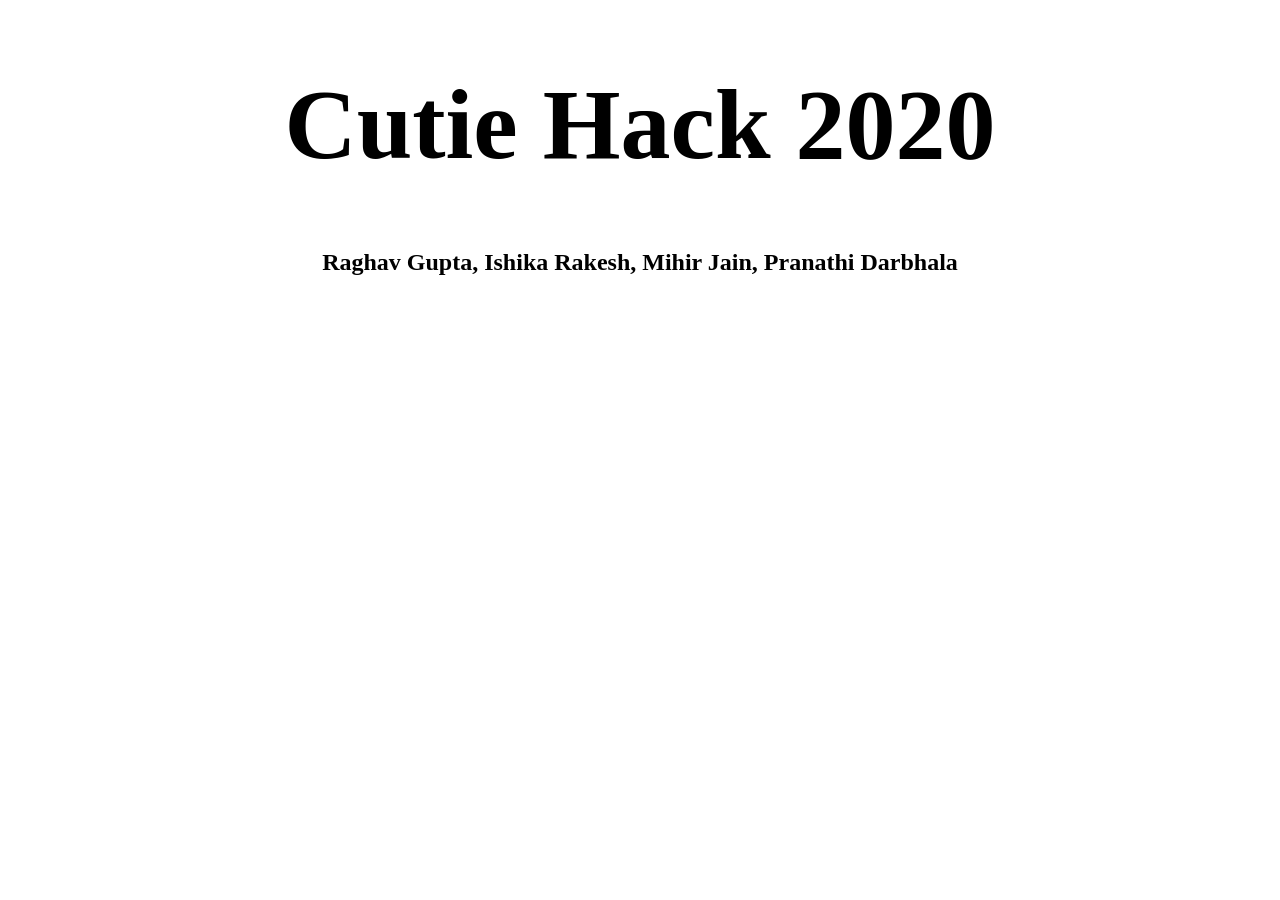
==== index.html @ 9f212a91 "Basic skeleton" ====
<!DOCTYPE html>
<html lang="en">
<head>
    <meta charset="UTF-8">
    <meta name="viewport" content="width=device-width, initial-scale=1.0">
    <link type="text/css" rel="stylesheet" href="app.css">
    <title>Cutie Hack 2020</title>
</head>
<body>
    <h1>Cutie Hack 2020</h1>
    <h2>Raghav Gupta, Ishika Rakesh, Mihir Jain, Pranathi Darbhala</h2>
</body>
</html>
---- app.css ----
h1 {
    text-align: center;
    font: sans-serif;
    font-size: 100px;
}

h2 {
    text-align: center;
}
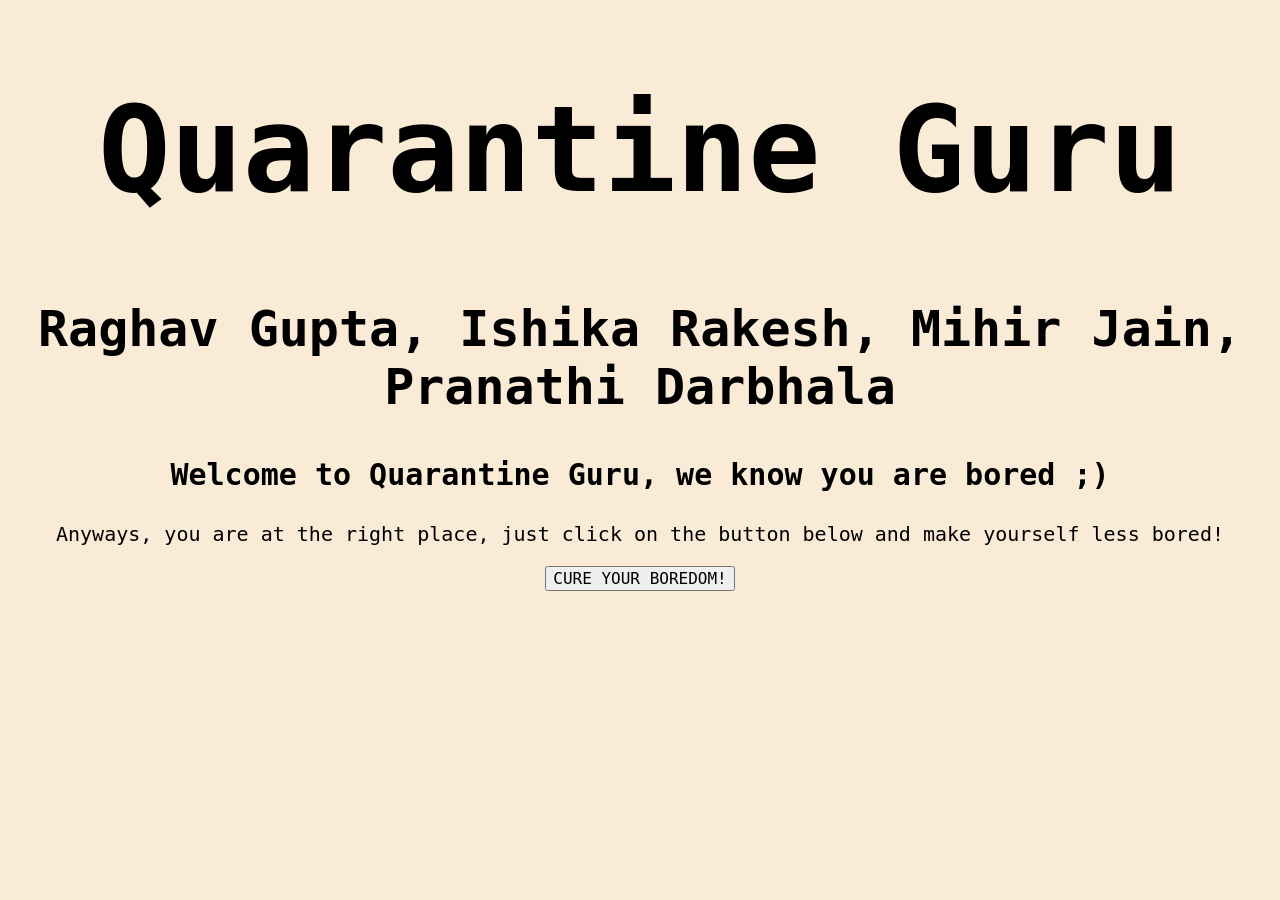
==== commit 4feece53: "changed name of file for deploypment to index.html" ====
--- a/index.html
+++ b/index.html
@@ -1,13 +1,21 @@
 <!DOCTYPE html>
 <html lang="en">
+
 <head>
     <meta charset="UTF-8">
     <meta name="viewport" content="width=device-width, initial-scale=1.0">
-    <link type="text/css" rel="stylesheet" href="app.css">
-    <title>Cutie Hack 2020</title>
+    <link type="text/css" rel="stylesheet" href="landingPage.css">
+    <title>Quarantine Guru</title>
 </head>
+
 <body>
-    <h1>Cutie Hack 2020</h1>
+    <h1>Quarantine Guru</h1>
     <h2>Raghav Gupta, Ishika Rakesh, Mihir Jain, Pranathi Darbhala</h2>
+    <h3>Welcome to Quarantine Guru, we know you are bored ;)</h3>
+    <p>Anyways, you are at the right place, just click on the button below and make yourself less bored! </p>
+    <div class="container">
+        <button onclick="location.href='./Topics.html' ">CURE YOUR BOREDOM!</button>
+    </div>
 </body>
+
 </html>
--- a/landingPage.css
+++ b/landingPage.css
@@ -0,0 +1,39 @@
+h1 {
+    text-align: center;
+    font-family: monospace;
+    font-size: 120px;
+}
+
+h2 {
+    text-align: center;
+    font-size: 50px;
+    font-family: monospace;
+}
+
+h3 {
+    text-align: center;
+    font-size: 30px;
+    font-family: monospace;
+}
+
+p {
+    text-align: center;
+    font-size: 20px;
+    font-family: monospace;
+}
+
+button {
+    margin: auto;
+    font-size: large;
+    text-align: center;
+    font-family: monospace;
+}
+
+.container {
+    display: flex;
+    justify-content: center;
+}
+
+body {
+    background-color: antiquewhite;
+}
